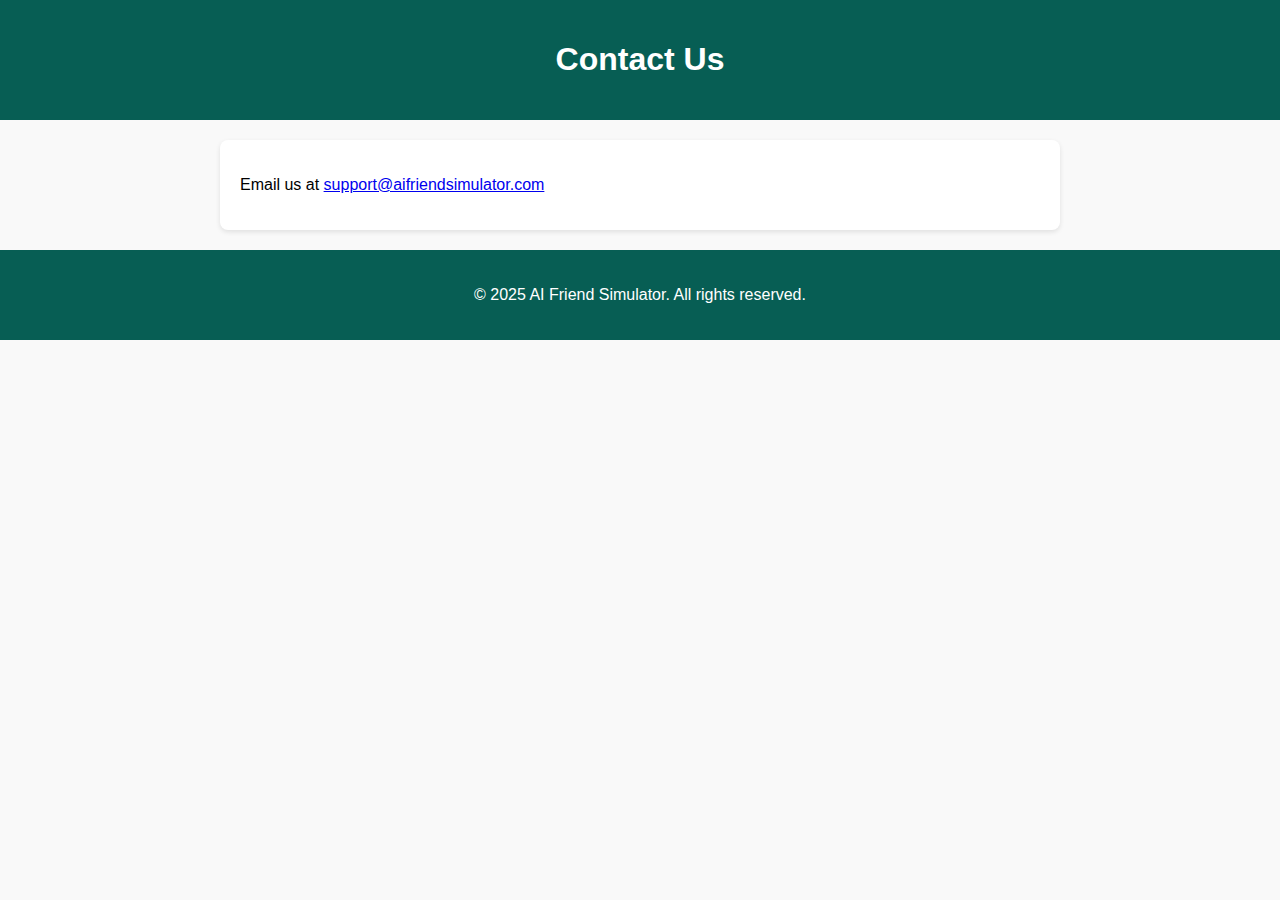
==== contact.html @ b0ca422f "Create contact.html" ====
<!DOCTYPE html>
<html lang="en">
<head>
  <meta charset="UTF-8">
  <meta name="viewport" content="width=device-width, initial-scale=1.0">
  <title>Contact - AI Friend Simulator</title>
  <link rel="stylesheet" href="styles.css">
</head>
<body>
  <header>
    <h1>Contact Us</h1>
  </header>
  <div class="section">
    <p>Email us at <a href="mailto:support@aifriendsimulator.com">support@aifriendsimulator.com</a></p>
  </div>
  <footer>
    <p>&copy; 2025 AI Friend Simulator. All rights reserved.</p>
  </footer>
</body>
</html>
---- styles.css ----
body {
  font-family: 'Montserrat', Arial, sans-serif;
  margin: 0;
  padding: 0;
  background-color: #f9f9f9;
}
header {
  background-color: rgb(7, 94, 84);
  color: white;
  padding: 20px;
  text-align: center;
}
nav {
  display: flex;
  justify-content: center;
  background-color: #333;
  padding: 10px 0;
}
nav a {
  color: white;
  margin: 0 15px;
  text-decoration: none;
  font-weight: 600;
}
nav a:hover {
  text-decoration: underline;
}
.section {
  padding: 20px;
  max-width: 800px;
  margin: 20px auto;
  background: white;
  border-radius: 8px;
  box-shadow: 0 2px 5px rgba(0, 0, 0, 0.1);
}
footer {
  text-align: center;
  padding: 20px;
  background-color: rgb(7, 94, 84);
  color: white;
  margin-top: 20px;
  font-weight: 400;
}
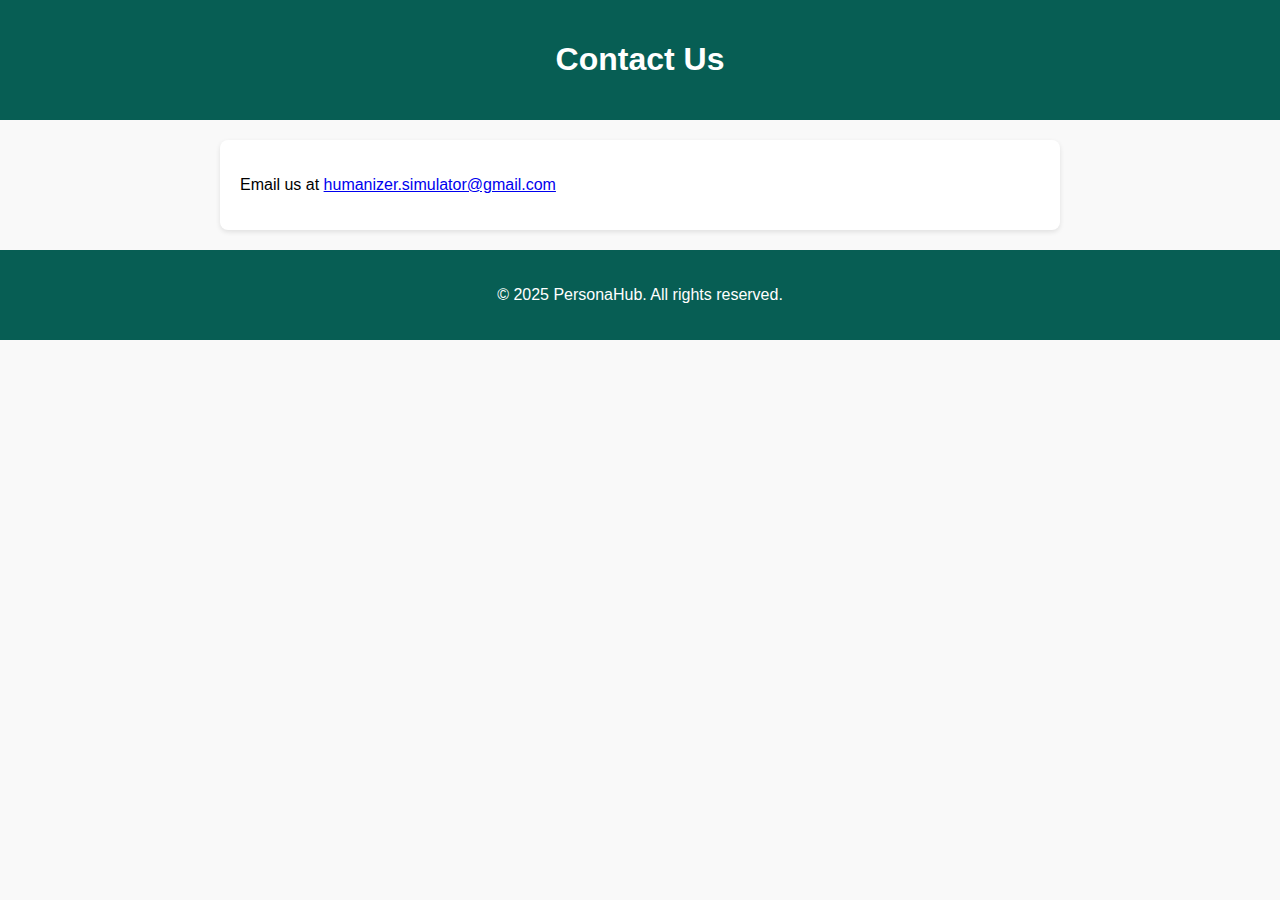
==== commit a630613f: "Update contact.html" ====
--- a/contact.html
+++ b/contact.html
@@ -3,7 +3,7 @@
 <head>
   <meta charset="UTF-8">
   <meta name="viewport" content="width=device-width, initial-scale=1.0">
-  <title>Contact - AI Friend Simulator</title>
+  <title>Contact - PersonaHub</title>
   <link rel="stylesheet" href="styles.css">
 </head>
 <body>
@@ -11,10 +11,10 @@
     <h1>Contact Us</h1>
   </header>
   <div class="section">
-    <p>Email us at <a href="mailto:support@aifriendsimulator.com">support@aifriendsimulator.com</a></p>
+    <p>Email us at <a href="mailto:humanizer.simulator@gmail.com">humanizer.simulator@gmail.com</a></p>
   </div>
   <footer>
-    <p>&copy; 2025 AI Friend Simulator. All rights reserved.</p>
+    <p>&copy; 2025 PersonaHub. All rights reserved.</p>
   </footer>
 </body>
 </html>
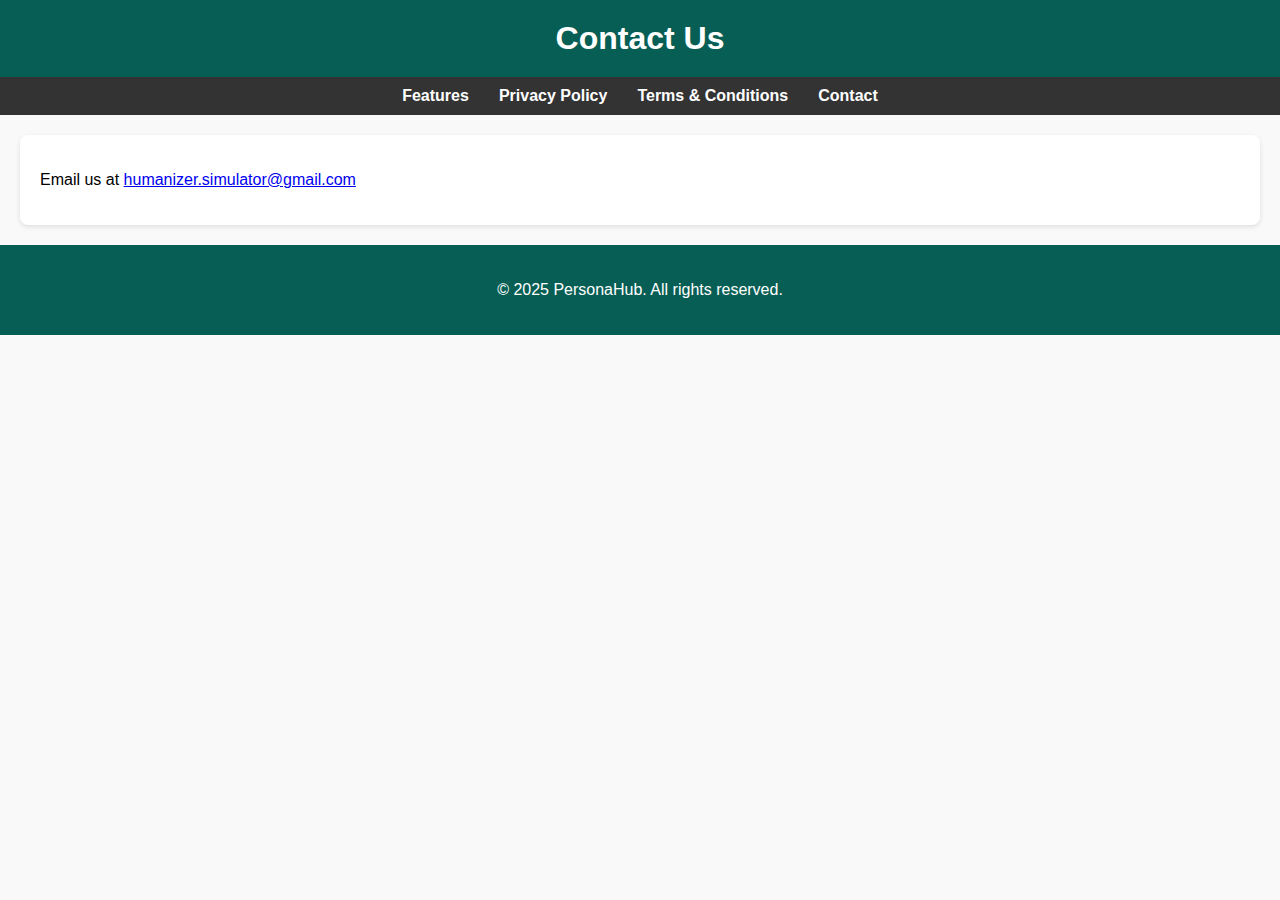
==== commit e51767ed: "Update contact.html" ====
--- a/contact.html
+++ b/contact.html
@@ -10,6 +10,13 @@
   <header>
     <h1>Contact Us</h1>
   </header>
+  
+  <nav>
+    <a href="features.html">Features</a>
+    <a href="privacy-policy.html">Privacy Policy</a>
+    <a href="terms-conditions.html">Terms & Conditions</a>
+    <a href="contact.html">Contact</a>
+  </nav>
   <div class="section">
     <p>Email us at <a href="mailto:humanizer.simulator@gmail.com">humanizer.simulator@gmail.com</a></p>
   </div>
--- a/styles.css
+++ b/styles.css
@@ -1,43 +1,92 @@
-body {
-  font-family: 'Montserrat', Arial, sans-serif;
-  margin: 0;
-  padding: 0;
-  background-color: #f9f9f9;
-}
-header {
-  background-color: rgb(7, 94, 84);
-  color: white;
-  padding: 20px;
-  text-align: center;
-}
-nav {
-  display: flex;
-  justify-content: center;
-  background-color: #333;
-  padding: 10px 0;
-}
-nav a {
-  color: white;
-  margin: 0 15px;
-  text-decoration: none;
-  font-weight: 600;
-}
-nav a:hover {
-  text-decoration: underline;
-}
-.section {
-  padding: 20px;
-  max-width: 800px;
-  margin: 20px auto;
-  background: white;
-  border-radius: 8px;
-  box-shadow: 0 2px 5px rgba(0, 0, 0, 0.1);
-}
-footer {
-  text-align: center;
-  padding: 20px;
-  background-color: rgb(7, 94, 84);
-  color: white;
-  margin-top: 20px;
-  font-weight: 400;
-}
+
+    body {
+      font-family: 'Montserrat', Arial, sans-serif;
+      margin: 0;
+      padding: 0;
+      background-color: #f9f9f9;
+    }
+    header {
+      background-color: rgb(7, 94, 84);
+      color: white;
+      padding: 20px;
+      text-align: center;
+    }
+    header img {
+      width: 120px;
+      height: 120px;
+      border-radius: 10px;
+      margin-bottom: 10px;
+      object-fit: cover;
+    }
+    header h1 {
+      margin: 0;
+      font-family: 'Montserrat Alternates', Arial, sans-serif;
+      font-weight: 600;
+    }
+    header p {
+      margin: 5px 0 0;
+      font-family: 'Montserrat Alternates', Arial, sans-serif;
+      font-weight: 400;
+    }
+    nav {
+      display: flex;
+      justify-content: center;
+      background-color: #333;
+      padding: 10px 0;
+    }
+    nav a {
+      color: white;
+      margin: 0 15px;
+      text-decoration: none;
+      font-weight: 600;
+    }
+    nav a:hover {
+      text-decoration: underline;
+    }
+    .section {
+      padding: 20px;
+      max-width: 1200px;
+      margin: 20px auto;
+      background: white;
+      border-radius: 8px;
+      box-shadow: 0 2px 5px rgba(0, 0, 0, 0.1);
+    }
+    .features {
+      display: flex;
+      flex-direction: column;
+      gap: 20px;
+    }
+    .feature {
+      border: 1px solid #ddd;
+      border-radius: 8px;
+      padding: 15px;
+      background-color: #f4f4f4;
+    }
+    .feature h3 {
+      margin: 0 0 10px;
+      color: rgb(7, 94, 84);
+      font-weight: 600;
+    }
+    .feature p {
+      margin: 0;
+      font-weight: 400;
+    }
+    .cta {
+      text-align: center;
+      margin-top: 20px;
+    }
+    .cta a img {
+      width: 200px;
+      height: auto;
+    }
+    footer {
+      text-align: center;
+      padding: 20px;
+      background-color: rgb(7, 94, 84);
+      color: white;
+      margin-top: 20px;
+      font-weight: 400;
+    }
+    #privacy-policy, #terms-conditions, #contact {
+      display: none;
+    }
